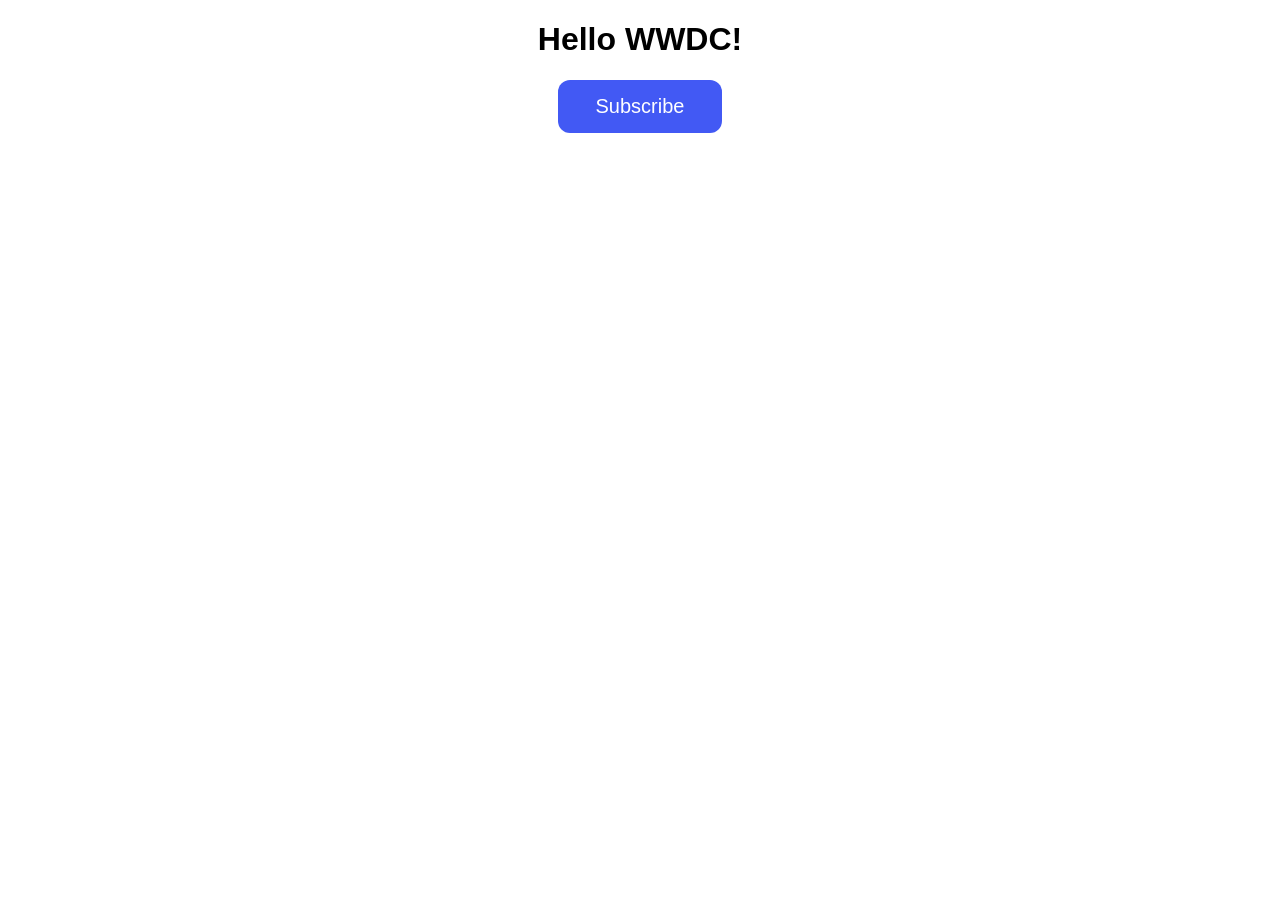
==== index2.html @ b3390b98 "update" ====
<!DOCTYPE html>
<html lang="en-US">

	<link rel="stylesheet" href="style.css">

	<h1 class="title">Hello WWDC!</h1>

	<a href="https://developer.apple.com/ul/sp0?url=https://WWDCSwiftPlaygrounds2019.github.io/feed.json" class="button"> Subscribe </a>

</html>
---- style.css ----
html {
	font-family: sans-serif;
}

.title {
	text-align: center;
}

.button {
    background-color: #4259f4;
    color: white;
    margin: auto;
    padding: 15px 32px;
    text-align: center;
    text-decoration: none;
    display: block;
    width: 100px;
    font-size: 20px;
    font-weight: lighter;
    border-radius: 12px;
}
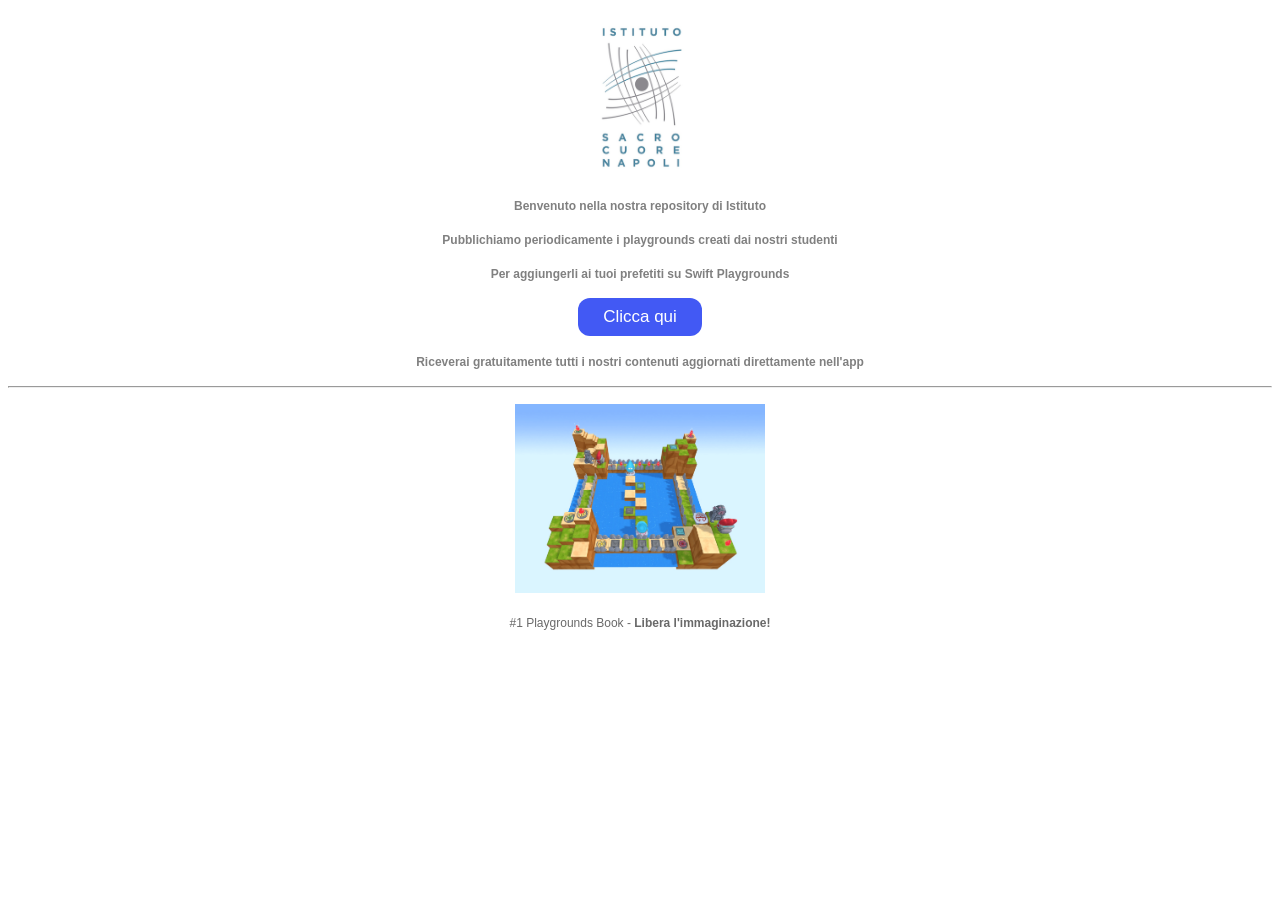
==== commit 09377cf4: "Create index2.html" ====
--- a/index2.html
+++ b/index2.html
@@ -1,10 +1,21 @@
-<!DOCTYPE html>
-<html lang="en-US">
+<!doctype html>
+<html>
+<body>
+<link rel="stylesheet" href="style.css">
+<p style="text-align: center;"><img alt="" src="https://istitutosacrocuore.github.io/Logo_SacroCuore.png" style="width: 90px; height: 160px;" /></p>
+<p style="text-align: center;"><span style="color:#808080;"><span style="font-family:tahoma,geneva,sans-serif;"><strong style="font-size: 12px; font-family: Geneva, Arial, Helvetica, sans-serif;">Benvenuto nella nostra repository di Istituto</strong></span></span></p>
 
-	<link rel="stylesheet" href="style.css">
+<p style="text-align: center;"><span style="color:#808080;"><span style="font-family:tahoma,geneva,sans-serif;"><strong style="font-size: 12px; font-family: Geneva, Arial, Helvetica, sans-serif;">Pubblichiamo periodicamente&nbsp;i&nbsp;playgrounds&nbsp;creati dai nostri studenti</strong></span></span></p>
 
-	<h1 class="title">Hello WWDC!</h1>
+<p style="text-align: center;"><span style="font-family:tahoma,geneva,sans-serif;"><span style="font-size:12px;"><strong style="font-family: Geneva, Arial, Helvetica, sans-serif;"><span style="color:#808080;">Per&nbsp;aggiungerli&nbsp;ai tuoi prefetiti&nbsp;su Swift Playgrounds</span></strong></span></span></p>
 
-	<a href="https://developer.apple.com/ul/sp0?url=https://WWDCSwiftPlaygrounds2019.github.io/feed.json" class="button"> Subscribe </a>
+<a href="https://developer.apple.com/ul/sp0?url=https://istitutosacrocuore.github.io/feed.json" class="button"> Clicca qui </a>
 
-</html>+<p style="text-align: center;"><span style="color:#808080;"><span style="font-family:tahoma,geneva,sans-serif;"><span style="font-size:12px;"><strong style="font-family: Geneva, Arial, Helvetica, sans-serif;">Riceverai gratuitamente tutti i nostri contenuti aggiornati direttamente nell&#39;app</strong></span></span></span></p>
+
+<hr />
+<p style="text-align: center;"><img alt="" src="https://istitutosacrocuore.github.io/3DWorlds/cover.png" style="width: 250px; height: 189px;" /></p>
+
+<p style="text-align: center;">&nbsp;<span style="color:#696969;"><span style="font-size:12px;"><span style="font-family:lucida sans unicode,lucida grande,sans-serif;">#1 Playgrounds Book -<strong>&nbsp;</strong></span></span></span><strong><span style="text-align: center; font-size: 12px;"><span style="color: rgb(105, 105, 105);"><span style="font-family: &quot;lucida sans unicode&quot;, &quot;lucida grande&quot;, sans-serif;">Libera l&#39;immaginazione!</span></span></span><span style="text-align: center;">&nbsp;</span></strong></p>
+</body>
+</html>
--- a/style.css
+++ b/style.css
@@ -10,12 +10,12 @@
     background-color: #4259f4;
     color: white;
     margin: auto;
-    padding: 15px 32px;
+    padding: 9px 12px;
     text-align: center;
     text-decoration: none;
     display: block;
     width: 100px;
-    font-size: 20px;
+    font-size: 17px;
     font-weight: lighter;
     border-radius: 12px;
 }
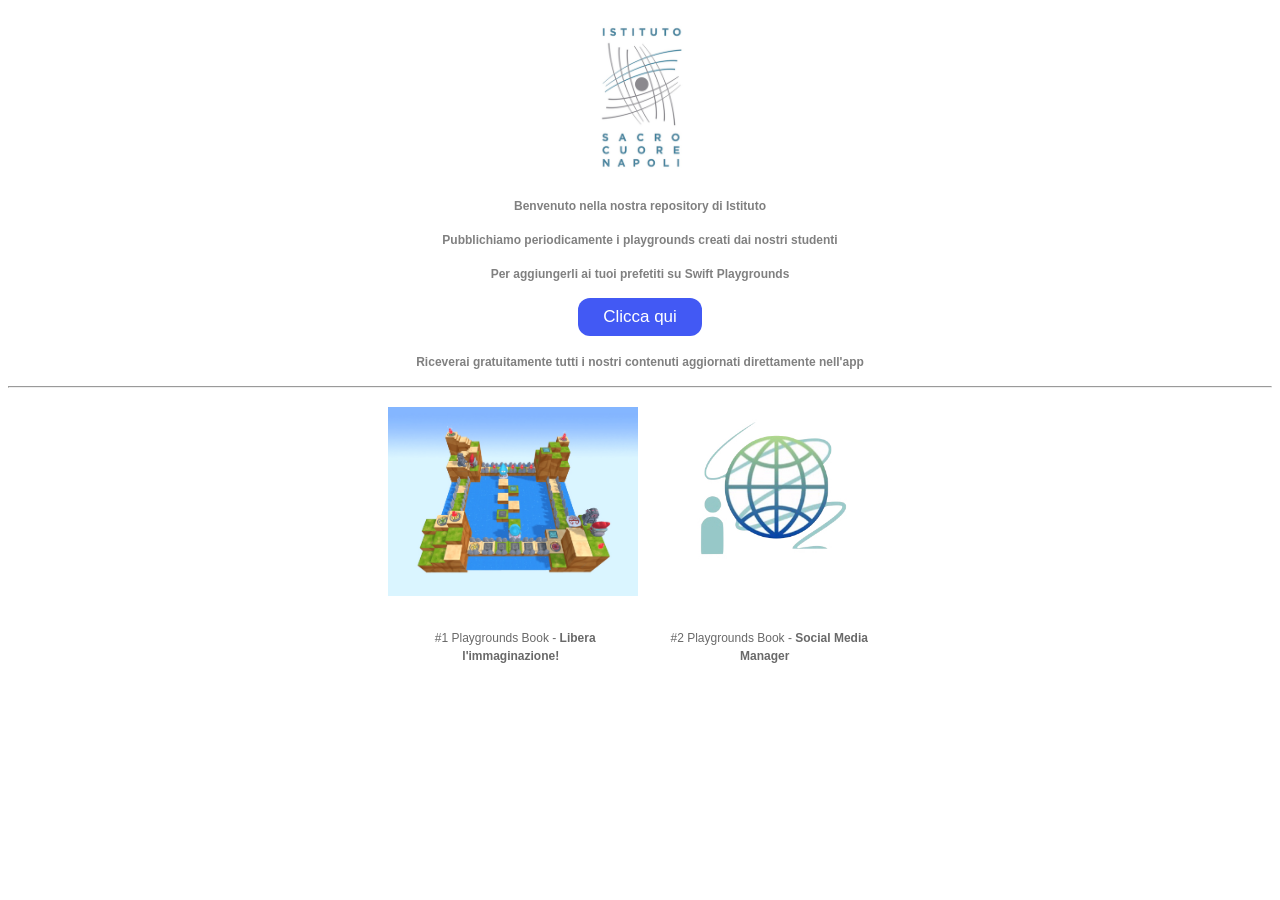
==== commit df86cab9: "Update index2.html" ====
--- a/index2.html
+++ b/index2.html
@@ -14,8 +14,18 @@
 <p style="text-align: center;"><span style="color:#808080;"><span style="font-family:tahoma,geneva,sans-serif;"><span style="font-size:12px;"><strong style="font-family: Geneva, Arial, Helvetica, sans-serif;">Riceverai gratuitamente tutti i nostri contenuti aggiornati direttamente nell&#39;app</strong></span></span></span></p>
 
 <hr />
-<p style="text-align: center;"><img alt="" src="https://istitutosacrocuore.github.io/3DWorlds/cover.png" style="width: 250px; height: 189px;" /></p>
-
-<p style="text-align: center;">&nbsp;<span style="color:#696969;"><span style="font-size:12px;"><span style="font-family:lucida sans unicode,lucida grande,sans-serif;">#1 Playgrounds Book -<strong>&nbsp;</strong></span></span></span><strong><span style="text-align: center; font-size: 12px;"><span style="color: rgb(105, 105, 105);"><span style="font-family: &quot;lucida sans unicode&quot;, &quot;lucida grande&quot;, sans-serif;">Libera l&#39;immaginazione!</span></span></span><span style="text-align: center;">&nbsp;</span></strong></p>
-</body>
+<table style="width: 392px; margin-left: auto; margin-right: auto;">
+<tbody>
+<tr>
+<td style="width: 250px;"><img style="width: 250px; height: 189px;" src="https://istitutosacrocuore.github.io/3DWorlds/cover.png" alt="" /></td>
+<td style="width: 138px;"><strong><img src="https://istitutosacrocuore.github.io/SocialMediaPM/socialMediaManagerLogov2.png" alt="" width="250" height="187" />&nbsp;</strong></td>
+</tr>
+<tr>
+<td style="text-align: center;">&nbsp;<span style="color: #696969;"><span style="font-size: 12px;"><span style="font-family: lucida sans unicode,lucida grande,sans-serif;">#1 Playgrounds Book -<strong>&nbsp;</strong></span></span></span><strong><span style="text-align: center; font-size: 12px;"><span style="color: #696969;"><span style="font-family: 'lucida sans unicode', 'lucida grande', sans-serif;">Libera l'immaginazione!</span></span></span><span style="text-align: center;">&nbsp;</span></strong></td>
+<td style="text-align: center;">
+<p>&nbsp;<span style="color: #696969;"><span style="font-size: 12px;"><span style="font-family: lucida sans unicode,lucida grande,sans-serif;">#2 Playgrounds Book -<strong>&nbsp;</strong></span></span></span><strong><span style="text-align: center; font-size: 12px;"><span style="color: #696969;"><span style="font-family: 'lucida sans unicode', 'lucida grande', sans-serif;">Social Media Manager</span></span></span><span style="text-align: center;">&nbsp;</span></strong></p>
+</td>
+</tr>
+</tbody>
+</table></body>
 </html>
